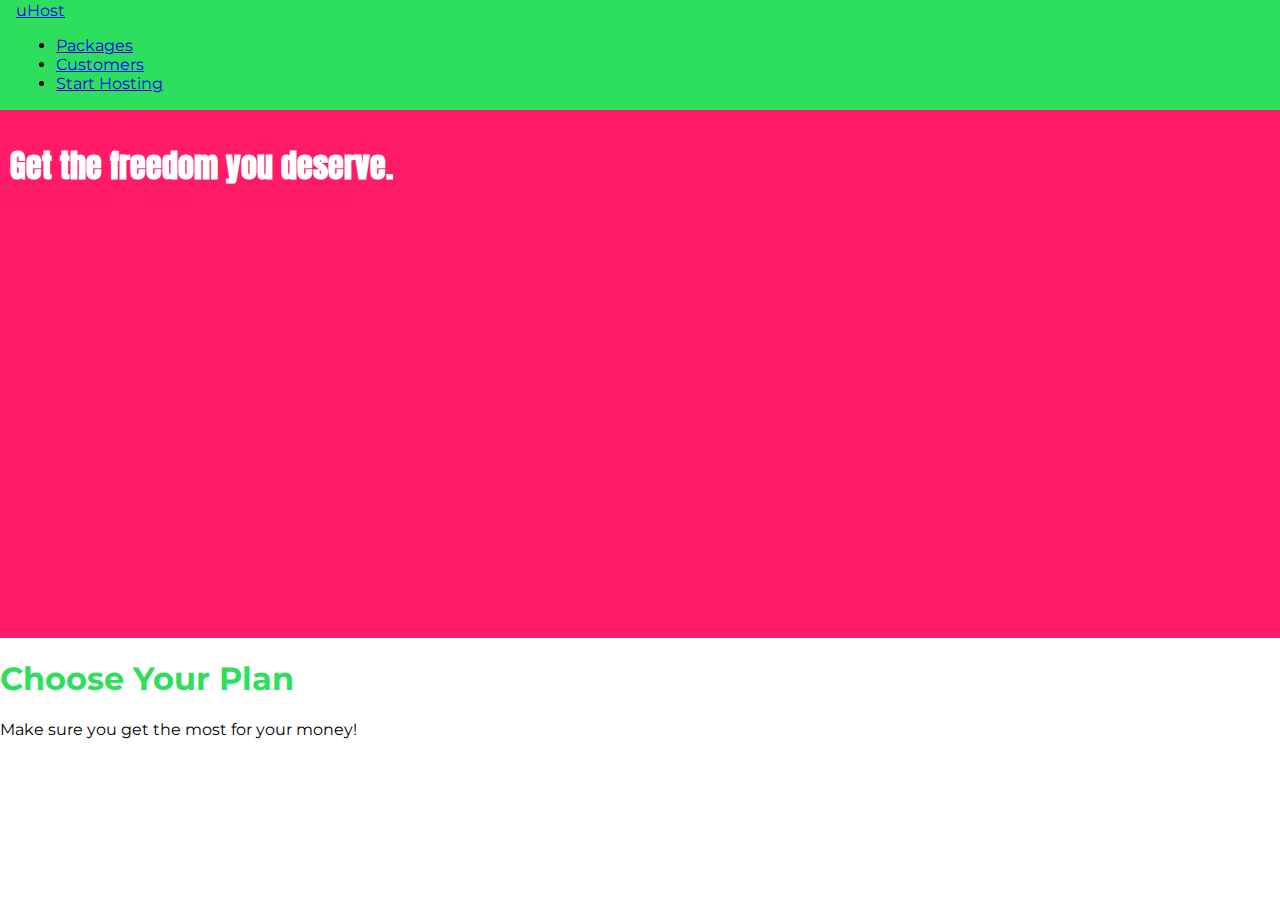
==== 2. Diving deeper into css/index.html @ b506757e "learning: Box model, margin collapsing, shorthand properties." ====
<!DOCTYPE html>
<html lang="en">
  <head>
    <meta charset="UTF-8" />
    <meta http-equiv="X-UA-Compatible" content="ie=edge" />
    <title>uHost</title>
    <link rel="shortcut icon" href="favicon.png" />
    <link
      href="https://fonts.googleapis.com/css?family=Anton"
      rel="stylesheet"
    />
    <link
      href="https://fonts.googleapis.com/css?family=Montserrat:400,700"
      rel="stylesheet"
    />
    <link rel="stylesheet" href="main.css" />
  </head>

  <body>
    <header class="main-header">
      <div>
        <a href="index.html"> uHost </a>
      </div>
      <nav>
        <ul>
          <li>
            <a href="packages/index.html">Packages</a>
          </li>
          <li>
            <a href="customers/index.html">Customers</a>
          </li>
          <li>
            <a href="start-hosting/index.html">Start Hosting</a>
          </li>
        </ul>
      </nav>
    </header>
    <main>
      <section id="product-overview">
        <h1>Get the freedom you deserve.</h1>
      </section>
      <section id="plans">
        <h1 class="section-title">Choose Your Plan</h1>
        <p>Make sure you get the most for your money!</p>
      </section>
    </main>
  </body>
</html>
---- 2. Diving deeper into css/main.css ----
* {
    box-sizing: border-box;
}

body {
    font-family: 'Montserrat', sans-serif;
    margin: 0px;
}

#product-overview {
    background: #ff1b68;
    width: 100%;
    height: 528px;
    padding: 10px;
}

.section-title {
    color: #2ddf5c;
}

#product-overview h1 {
    color: white;
    font-family: 'Anton', sans-serif;
}

/* h1 {
    font-family: sans-serif;
} */

.main-header {
    width: 100%;
    background: #2ddf5c;
    padding: 1px 16px;
}
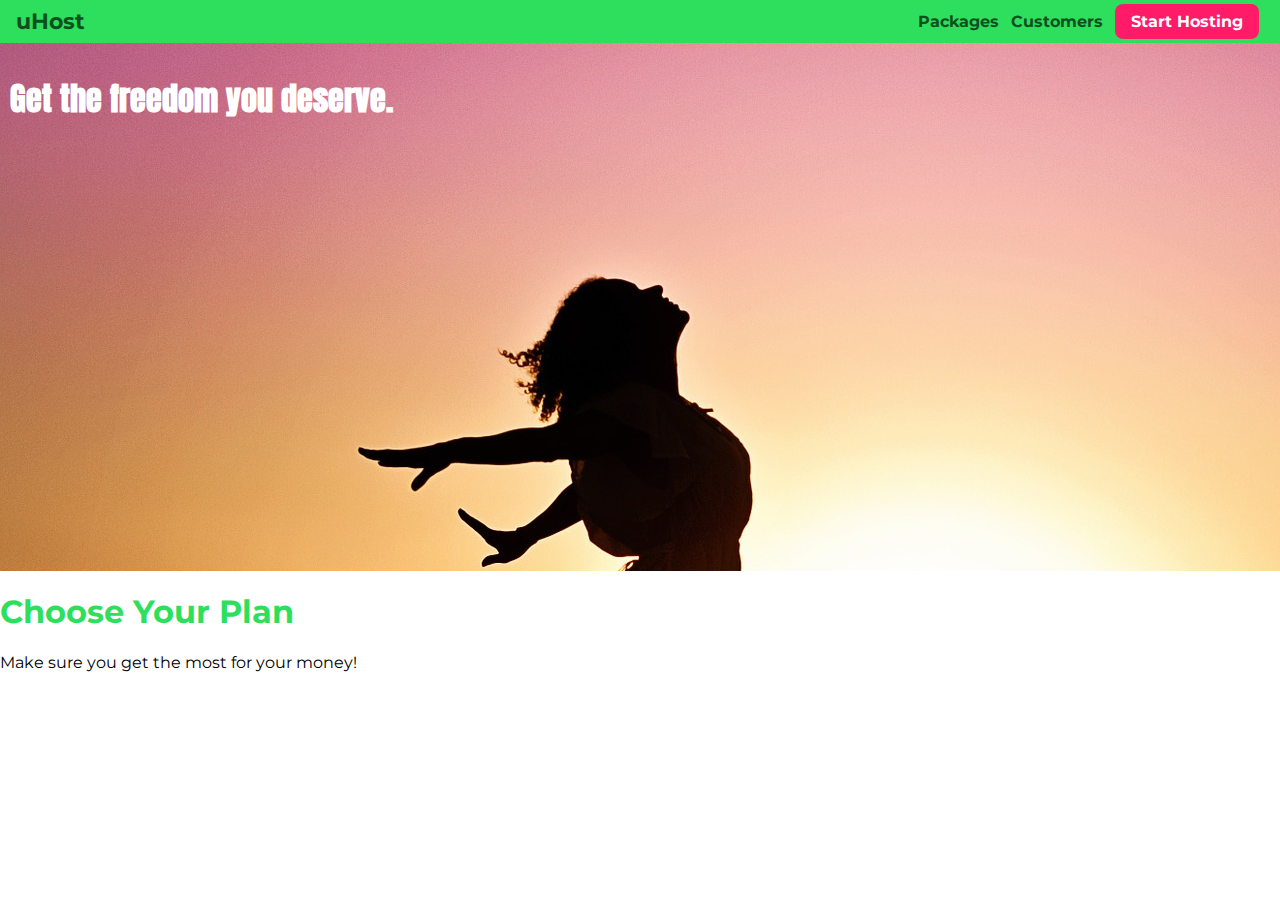
==== commit 341c839c: "learning: Lernt shorthand properties, pseudo classes, pseudo elements and display properties." ====
--- a/2. Diving deeper into css/index.html
+++ b/2. Diving deeper into css/index.html
@@ -19,17 +19,17 @@
   <body>
     <header class="main-header">
       <div>
-        <a href="index.html"> uHost </a>
+        <a href="index.html" class="main-header__brand"> uHost </a>
       </div>
-      <nav>
-        <ul>
-          <li>
+      <nav class="main-nav">
+        <ul class="main-nav__items">
+          <li class="main-nav__item">
             <a href="packages/index.html">Packages</a>
           </li>
-          <li>
+          <li class="main-nav__item">
             <a href="customers/index.html">Customers</a>
           </li>
-          <li>
+          <li class="main-nav__item main-nav__item--cta">
             <a href="start-hosting/index.html">Start Hosting</a>
           </li>
         </ul>
--- a/2. Diving deeper into css/main.css
+++ b/2. Diving deeper into css/main.css
@@ -1,26 +1,26 @@
 * {
-    box-sizing: border-box;
+  box-sizing: border-box;
 }
 
 body {
-    font-family: 'Montserrat', sans-serif;
-    margin: 0px;
+  font-family: "Montserrat", sans-serif;
+  margin: 0px;
 }
 
 #product-overview {
-    background: #ff1b68;
-    width: 100%;
-    height: 528px;
-    padding: 10px;
+  background: url('freedom.jpg');;
+  width: 100%;
+  height: 528px;
+  padding: 10px;
 }
 
 .section-title {
-    color: #2ddf5c;
+  color: #2ddf5c;
 }
 
 #product-overview h1 {
-    color: white;
-    font-family: 'Anton', sans-serif;
+  color: white;
+  font-family: "Anton", sans-serif;
 }
 
 /* h1 {
@@ -28,7 +28,64 @@
 } */
 
 .main-header {
-    width: 100%;
-    background: #2ddf5c;
-    padding: 1px 16px;
+  width: 100%;
+  background: #2ddf5c;
+  padding: 8px 16px;
+}
+
+.main-nav__item {
+  display: inline-block;
+  margin: 0 4px;
+}
+
+.main-nav__item > a {
+  color: #0e4f1f;
+  text-decoration: none;
+  font-weight: bold;
+  padding: 3px 0px;
+}
+
+.main-nav__items {
+  margin: 0;
+  padding: 0;
+  list-style: none;
+}
+
+.main-header > div {
+  display: inline-block;
+  vertical-align: middle;
+}
+
+.main-nav {
+  display: inline-block;
+  text-align: right;
+  width: calc(100% - 74px);
+  vertical-align: middle;
+}
+
+.main-header__brand {
+  color: #0e4f1f;
+  text-decoration: none;
+  font-weight: bold;
+  font-size: 22px;
+}
+
+.main-nav__item a:hover,
+.main-nav__item a:active {
+  color: white;
+  border-bottom: 5px solid white;
+}
+
+.main-nav__item--cta a {
+  color: white;
+  background: #ff1b68;
+  padding: 8px 16px;
+  border-radius: 8px;
+}
+
+.main-nav__item--cta a:hover,
+.main-nav__item--cta a:active {
+  background: white;
+  color: #ff1b68;
+  border: none;
 }